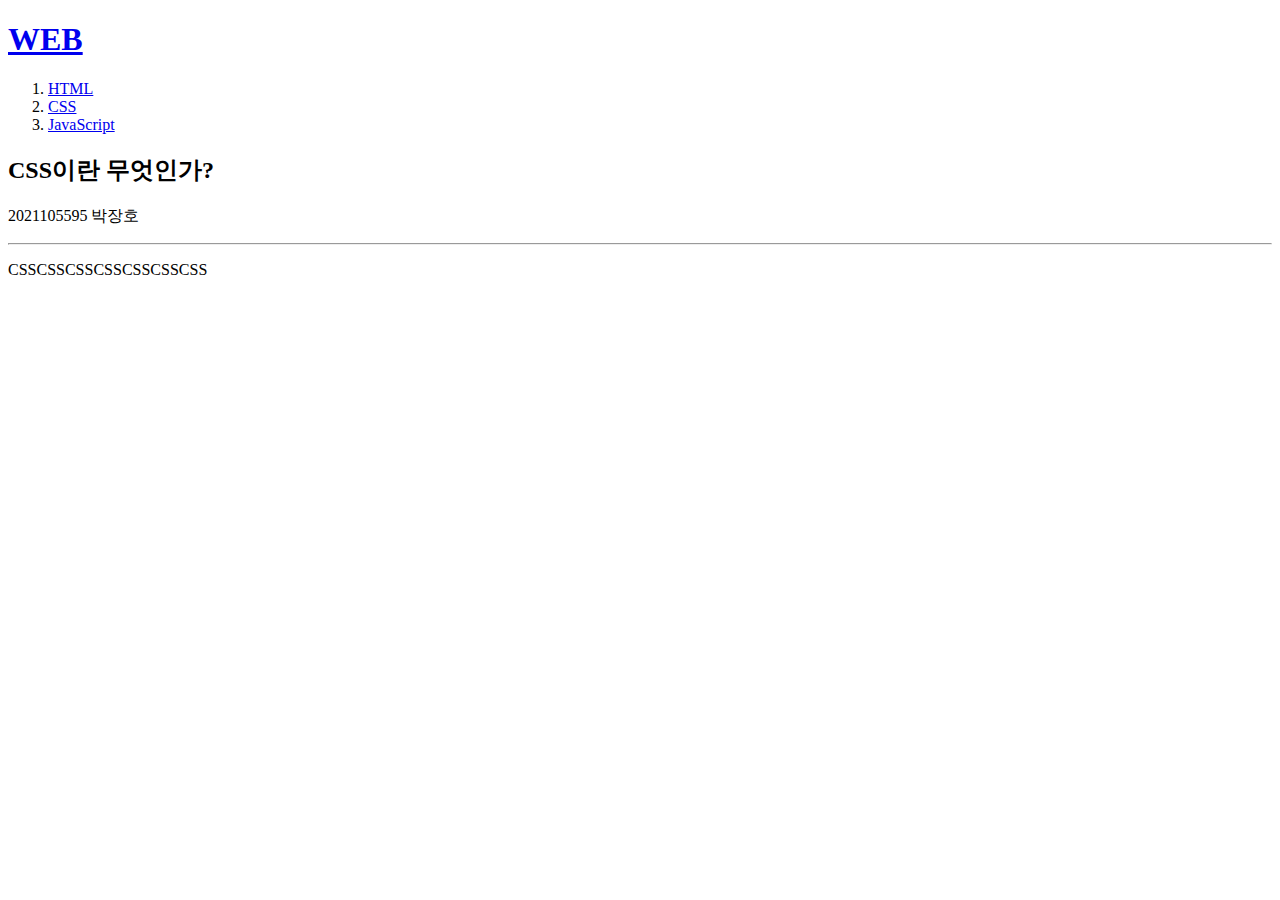
==== 2.HTML @ 481407e2 "first version" ====
<!doctype html>
<html>
<head>
  <title>WEB1 - HTML</title>
  <meta charset="utf-8">
</head>

<body>
  <h1><a href="index.html">WEB</a></h1>
  <ol>
    <li><a href="1.html">HTML</a></li>
    <li><a href="2.html">CSS</a></li>
    <li><a href="3.html">JavaScript</a></li>
  </ol>
  <h2>CSS이란 무엇인가?</h2>
  <p>2021105595 박장호</p><hr>

  <p>CSSCSSCSSCSSCSSCSSCSS</p>
</body>
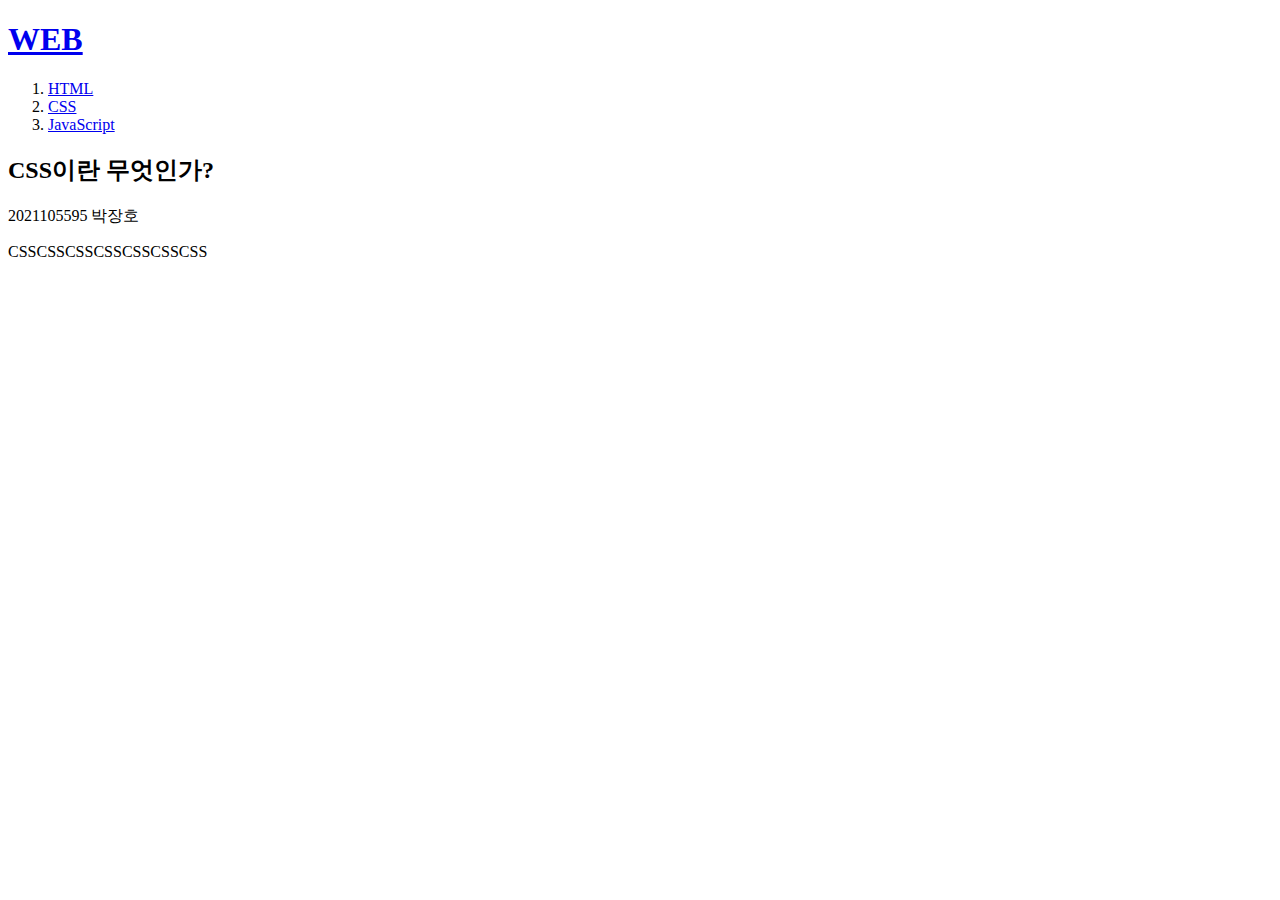
==== commit ec3ed9cd: "Add files via upload" ====
--- a/2.HTML
+++ b/2.HTML
@@ -3,17 +3,22 @@
 <head>
   <title>WEB1 - HTML</title>
   <meta charset="utf-8">
+  <link rel="stylesheet" href="style.css">
 </head>
 
 <body>
   <h1><a href="index.html">WEB</a></h1>
-  <ol>
-    <li><a href="1.html">HTML</a></li>
-    <li><a href="2.html">CSS</a></li>
-    <li><a href="3.html">JavaScript</a></li>
-  </ol>
-  <h2>CSS이란 무엇인가?</h2>
-  <p>2021105595 박장호</p><hr>
+  <div id="grid">
+    <ol>
+      <li><a href="1.html">HTML</a></li>
+      <li><a href="2.html">CSS</a></li>
+      <li><a href="3.html">JavaScript</a></li>
+    </ol>
+    <div id="article">
+      <h2>CSS이란 무엇인가?</h2>
+      <p>2021105595 박장호</p>
 
-  <p>CSSCSSCSSCSSCSSCSSCSS</p>
+      <p>CSSCSSCSSCSSCSSCSSCSS</p>
+    </div>
+  </div>
 </body>
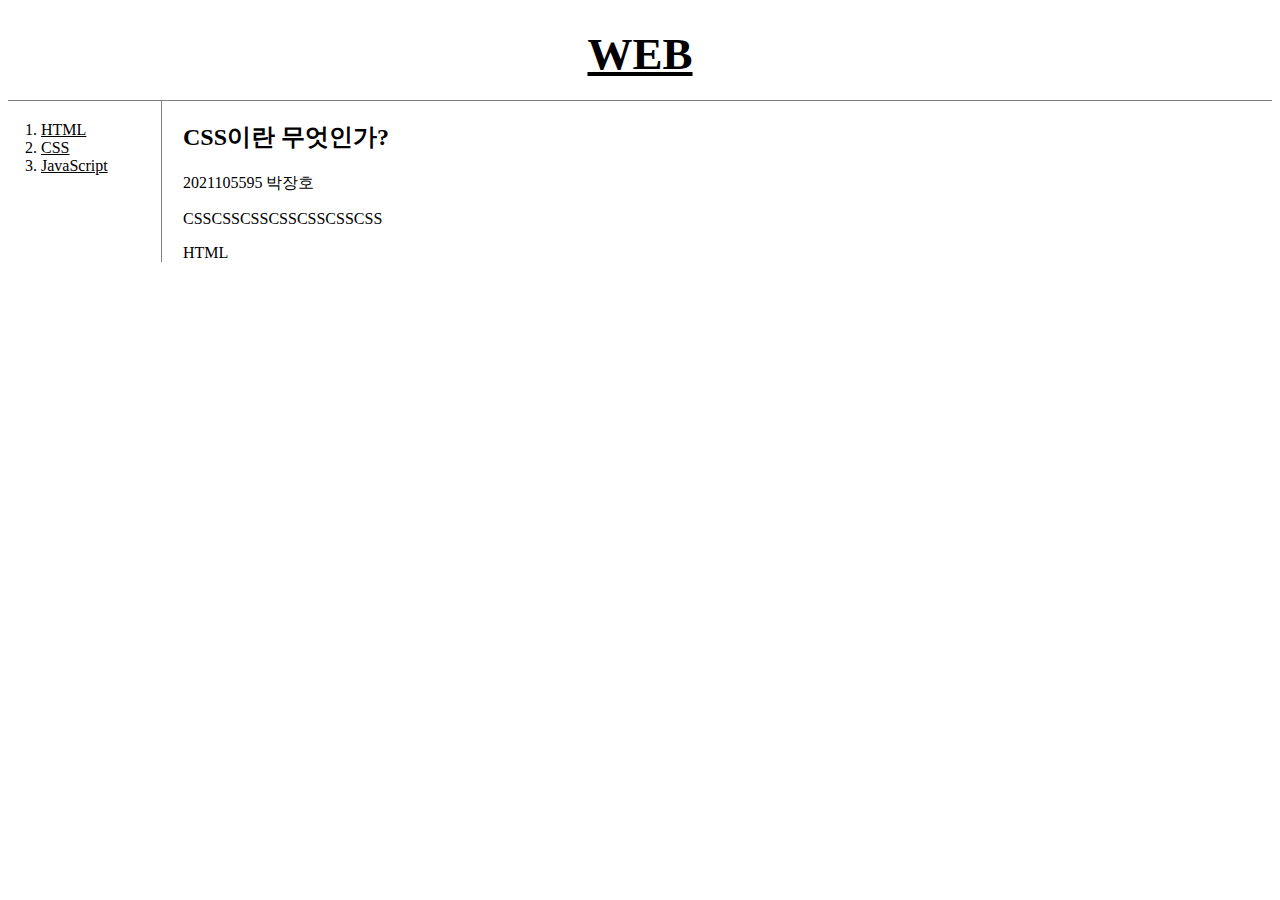
==== commit 73f665f5: "Add files via upload" ====
--- a/2.HTML
+++ b/2.HTML
@@ -10,15 +10,15 @@
   <h1><a href="index.html">WEB</a></h1>
   <div id="grid">
     <ol>
-      <li><a href="1.html">HTML</a></li>
-      <li><a href="2.html">CSS</a></li>
-      <li><a href="3.html">JavaScript</a></li>
+      <li><a href="1.HTML">HTML</a></li>
+      <li><a href="2.HTML">CSS</a></li>
+      <li><a href="3.HTML">JavaScript</a></li>
     </ol>
     <div id="article">
       <h2>CSS이란 무엇인가?</h2>
       <p>2021105595 박장호</p>
 
-      <p>CSSCSSCSSCSSCSSCSSCSS</p>
+      <p>CSSCSSCSSCSSCSSCSSCSS</p>HTML
     </div>
   </div>
 </body>
--- a/style.css
+++ b/style.css
@@ -0,0 +1,38 @@
+
+a {
+  color:black;
+}
+h1 {
+  font-size:45px;
+  text-align: center;
+  border-bottom: 1px solid gray;
+  margin:0;
+  padding:20px;
+}
+ol{
+  border-right:1px solid gray;
+  width:100px;
+  margin: 0;
+  padding: 20px;
+}
+#grid{
+     display: grid;
+     grid-template-columns: 150px 1fr;
+   }
+   #grid ol{
+     padding-left:33px;
+   }
+   #grid #article{
+     padding-left:25px;
+   }
+   @media(max-width:800px){
+     #grid{
+       display: block;
+     }
+     ol{
+       border-right:none;
+     }
+     h1 {
+       border-bottom:none;
+     }
+   }
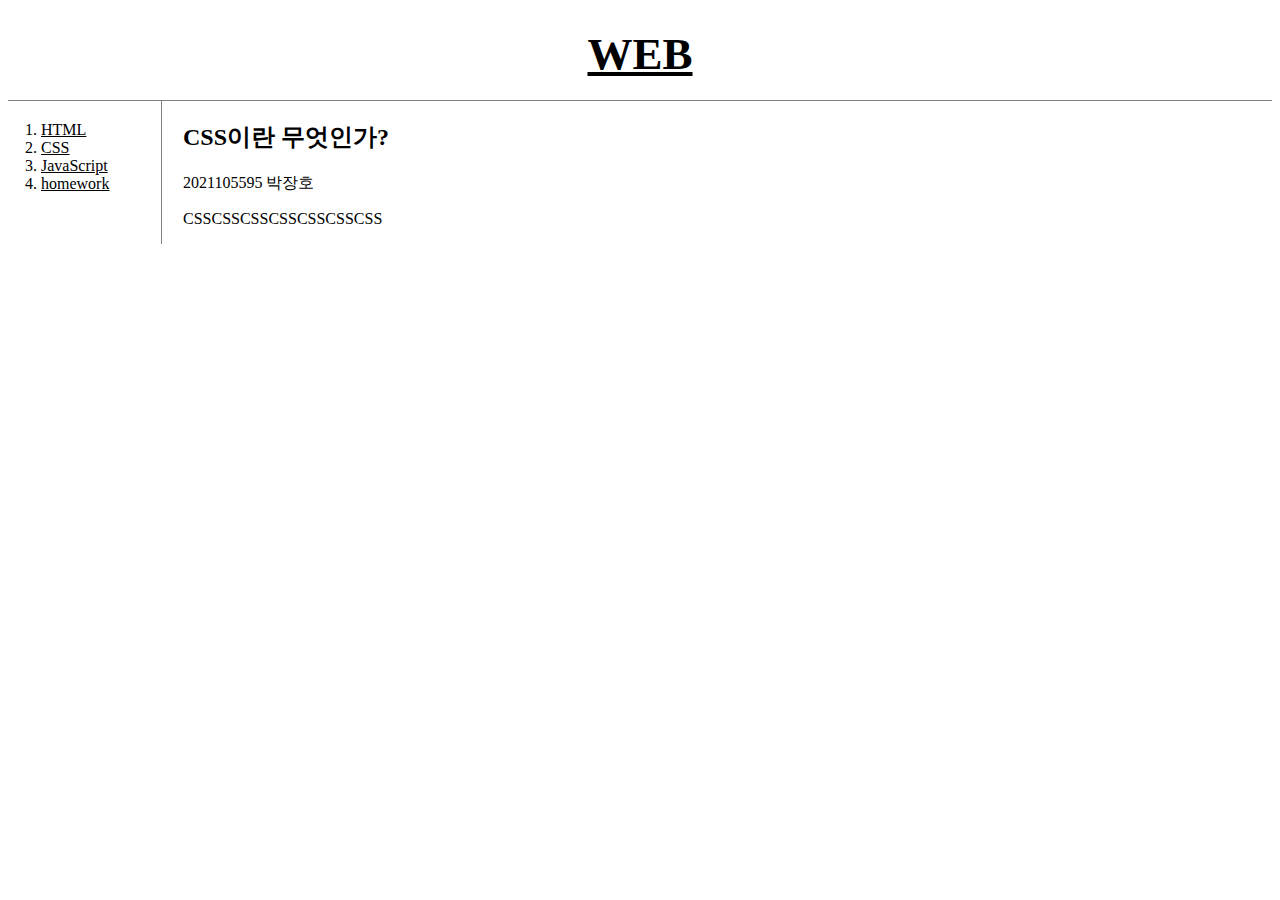
==== commit de8a7339: "Add files via upload" ====
--- a/2.HTML
+++ b/2.HTML
@@ -13,12 +13,14 @@
       <li><a href="1.HTML">HTML</a></li>
       <li><a href="2.HTML">CSS</a></li>
       <li><a href="3.HTML">JavaScript</a></li>
+      <li><a href="homework.html" target="_blank">homework</a></li>
+    </ol>
     </ol>
     <div id="article">
       <h2>CSS이란 무엇인가?</h2>
       <p>2021105595 박장호</p>
 
-      <p>CSSCSSCSSCSSCSSCSSCSS</p>HTML
+      <p>CSSCSSCSSCSSCSSCSSCSS</p>
     </div>
   </div>
 </body>
